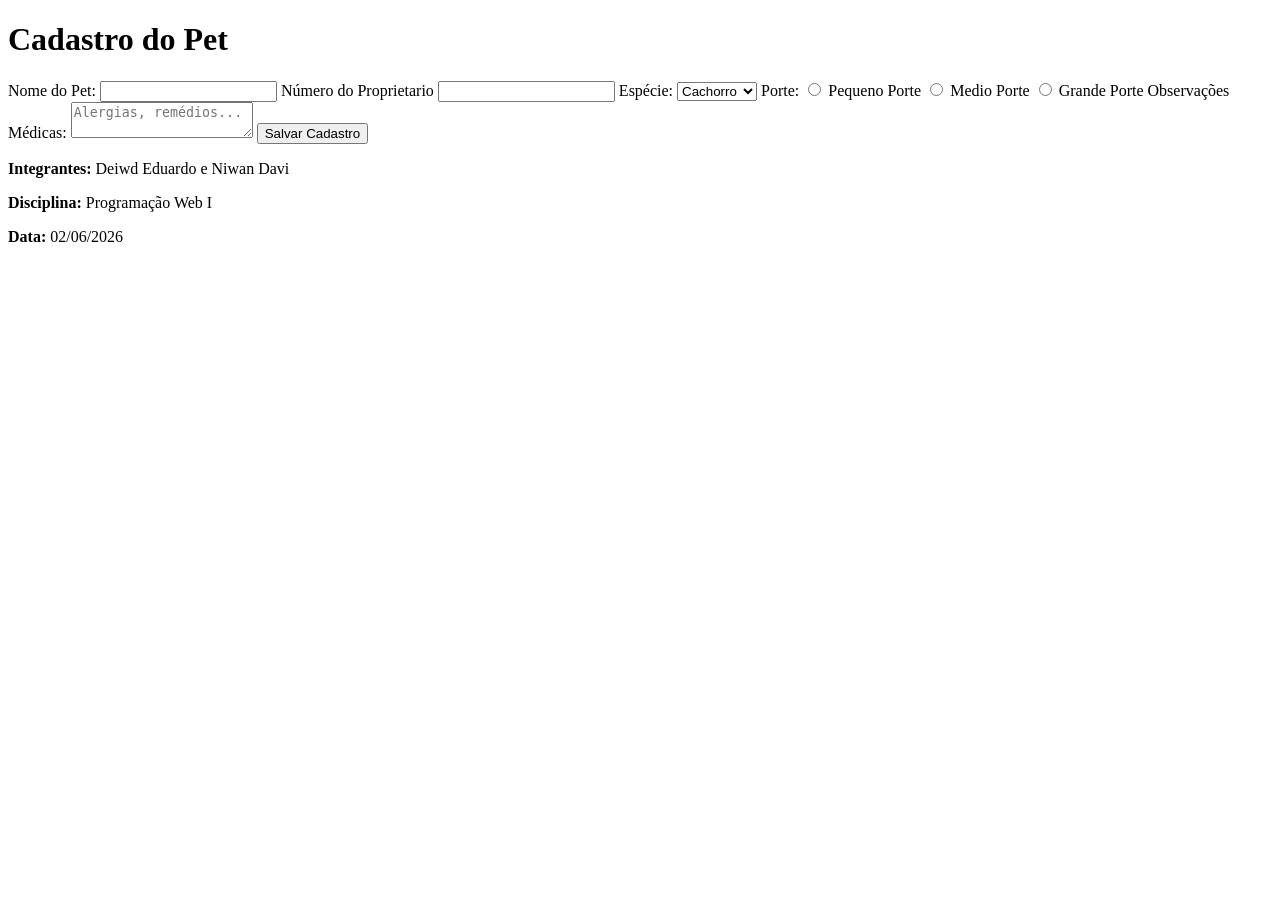
==== text atividade-css01-sala/index.html @ c68bc817 "Create   index.html" ====
<!DOCTYPE html>
<html lang="pt-BR">
<head>
    <meta charset="UTF-8">
    <title>Cadastro de Pet</title>
    <link rel="stylesheet" href="style.css">
</head>
<body>

    <main class="container">
        <h1>Cadastro do Pet </h1>
        
        <form class="form-pet" action="#" method="POST">
            <label for="nome" class="obrigatorio">Nome do Pet:</label>
            <input type="text" id="nome" class="input-padrao">

            <label for="email" class="obrigatorio">Número do Proprietario</label>
            <input type="email" id="email" class="input-padrao" >

            <label for="especie">Espécie:</label>
            <select id="especie">
              <option value="cao">Cachorro</option>  
              <option value="cao">Passaro</option>
                <option value="gato">Gato</option>
              <option value="cao">Roedores</option>
              <option value="cao">Répteis</option>
            </select>

            <label>Porte:</label>
            <input type="radio" id="p" name="porte" value="p"> Pequeno Porte
            <input type="radio" id="p" name="porte" value="p"> Medio Porte
            <input type="radio" id="g" name="porte" value="g"> Grande Porte

            <label for="obs">Observações Médicas:</label>
            <textarea id="obs" placeholder="Alergias, remédios..."></textarea>

            <button type="submit" class="btn-enviar">Salvar Cadastro</button>
        </form>
    </main>

    <footer>
        <p><strong>Integrantes:</strong> Deiwd Eduardo e Niwan Davi</p>
        <p><strong>Disciplina:</strong> Programação Web I</p>
        <p><strong>Data:</strong> 02/06/2026</p>
    </footer>

</body>
</html>
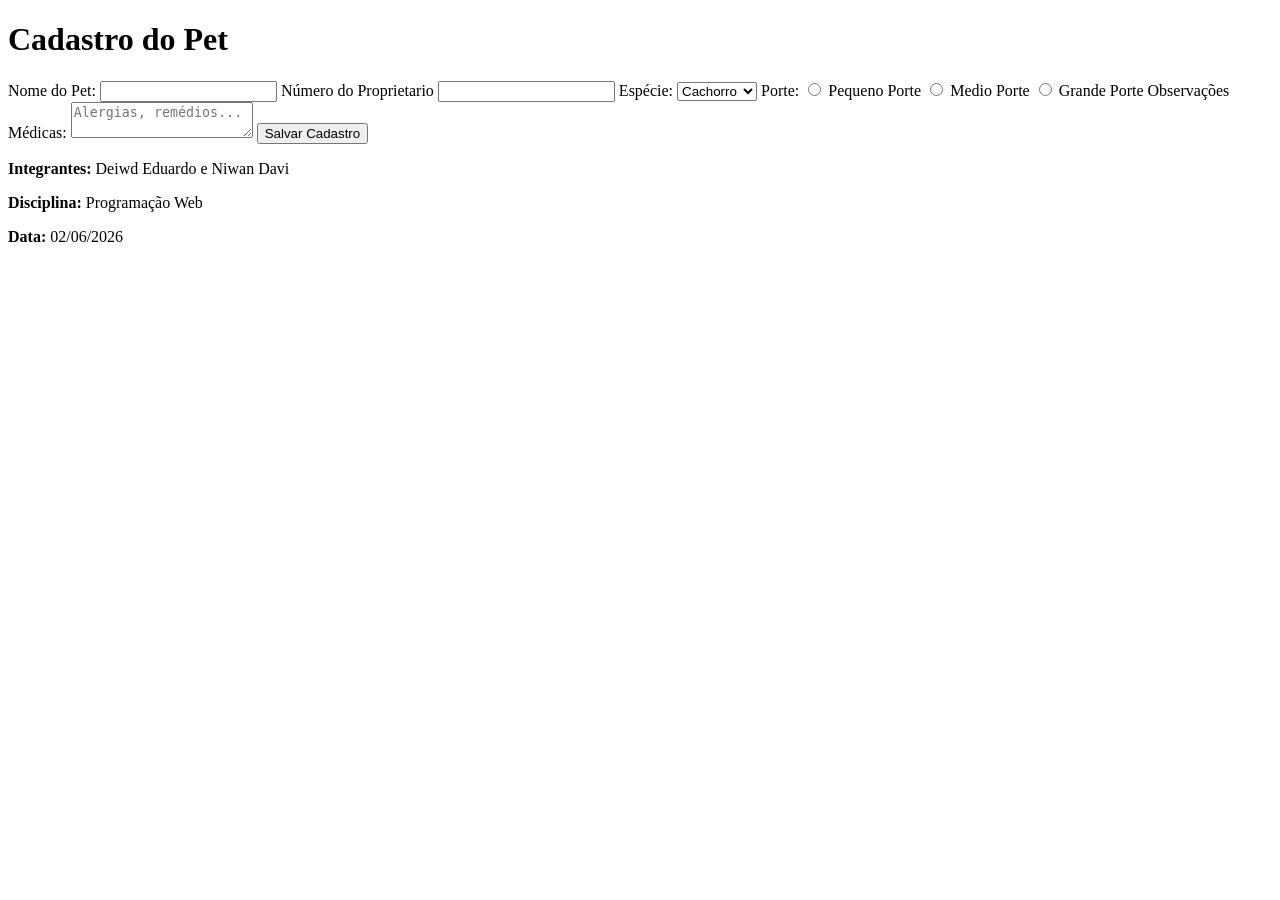
==== commit bf66c07e: "Update index.html" ====
--- a/text atividade-css01-sala/index.html
+++ b/text atividade-css01-sala/index.html
@@ -40,7 +40,7 @@
 
     <footer>
         <p><strong>Integrantes:</strong> Deiwd Eduardo e Niwan Davi</p>
-        <p><strong>Disciplina:</strong> Programação Web I</p>
+        <p><strong>Disciplina:</strong> Programação Web </p>
         <p><strong>Data:</strong> 02/06/2026</p>
     </footer>
 
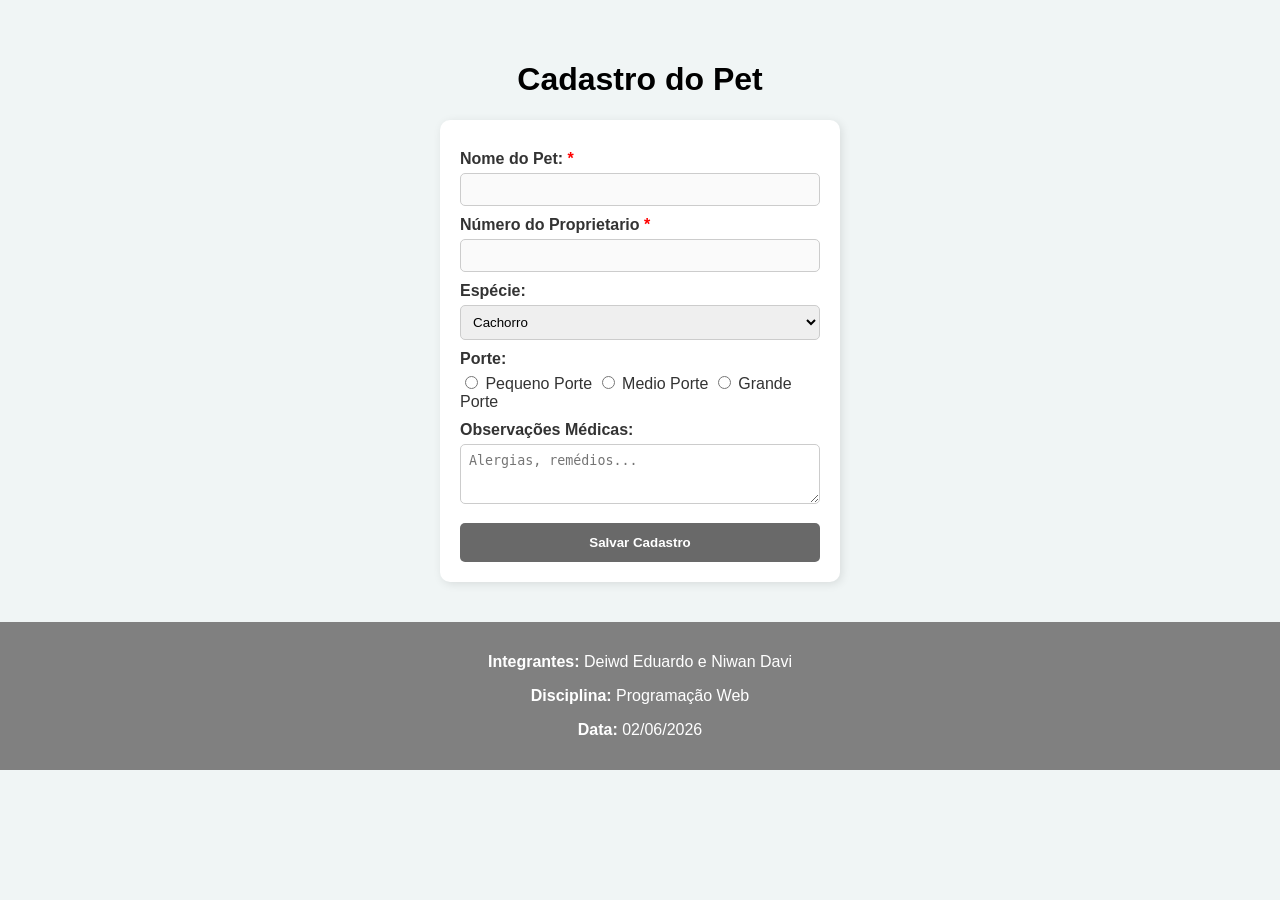
==== commit 91c280c1: "Update index.html" ====
--- a/text atividade-css01-sala/index.html
+++ b/text atividade-css01-sala/index.html
@@ -3,7 +3,7 @@
 <head>
     <meta charset="UTF-8">
     <title>Cadastro de Pet</title>
-    <link rel="stylesheet" href="style.css">
+    <link rel="stylesheet" href="estilo.css">
 </head>
 <body>
 
--- a/text atividade-css01-sala/estilo.css
+++ b/text atividade-css01-sala/estilo.css
@@ -0,0 +1,76 @@
+  body {
+    background-color: #f0f5f5;
+    color: #333;
+    font-family: Arial, sans-serif;
+    margin: 0;
+    padding: 0;
+}
+
+h1 {
+    text-align: center;
+    color: #000000;
+}
+
+label {
+    display: block;
+    margin: 10px 0 5px;
+    font-weight: bold;
+}
+
+input, select, textarea {
+    width: 100%;
+    padding: 8px;
+    border: 1px solid #ccc;
+    border-radius: 5px;
+    box-sizing: border-box; 
+}
+
+input[type="radio"] {
+    width: auto; 
+}
+
+textarea {
+    height: 60px;
+}
+
+footer {
+    background-color: #808080;
+    color: white;
+    text-align: center;
+    padding: 15px;
+    margin-top: 30px;
+}
+
+.container {
+    max-width: 400px;
+    margin: 30px auto;
+    padding: 10px;
+}
+
+.form-pet {
+    background-color: white;
+    padding: 20px;
+    border-radius: 10px;
+    box-shadow: 2px 2px 10px rgba(0,0,0,0.1);
+}
+
+.input-padrao {
+    background-color: #fafafa;
+}
+
+.obrigatorio::after {
+    content: " *";
+    color: red;
+}
+
+.btn-enviar {
+    background-color: #696969;
+    color: white;
+    border: none;
+    padding: 12px;
+    width: 100%;
+    border-radius: 5px;
+    font-weight: bold;
+    cursor: pointer;
+    margin-top: 15px;
+}
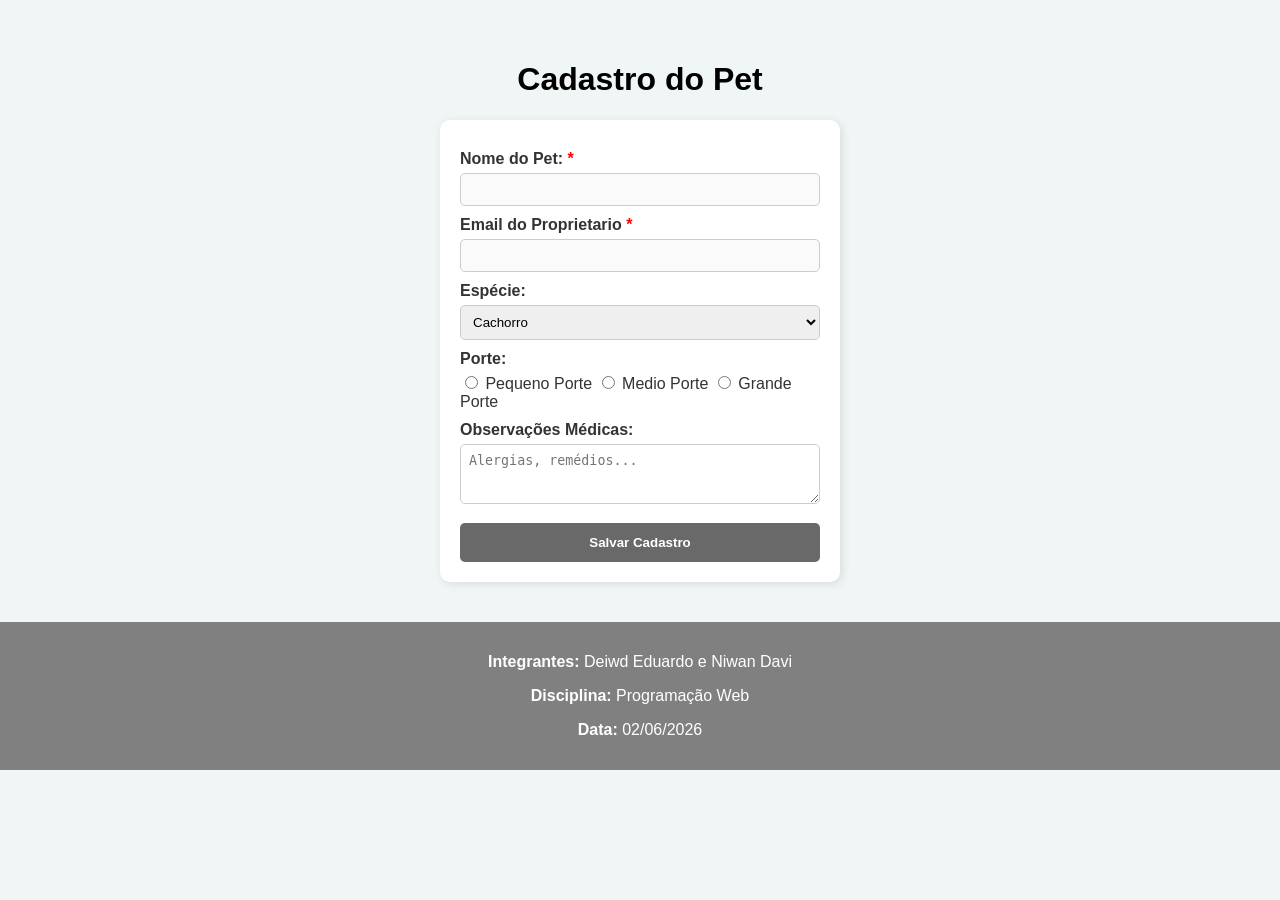
==== commit 13446303: "Update index.html" ====
--- a/text atividade-css01-sala/index.html
+++ b/text atividade-css01-sala/index.html
@@ -14,7 +14,7 @@
             <label for="nome" class="obrigatorio">Nome do Pet:</label>
             <input type="text" id="nome" class="input-padrao">
 
-            <label for="email" class="obrigatorio">Número do Proprietario</label>
+            <label for="email" class="obrigatorio">Email do Proprietario</label>
             <input type="email" id="email" class="input-padrao" >
 
             <label for="especie">Espécie:</label>
